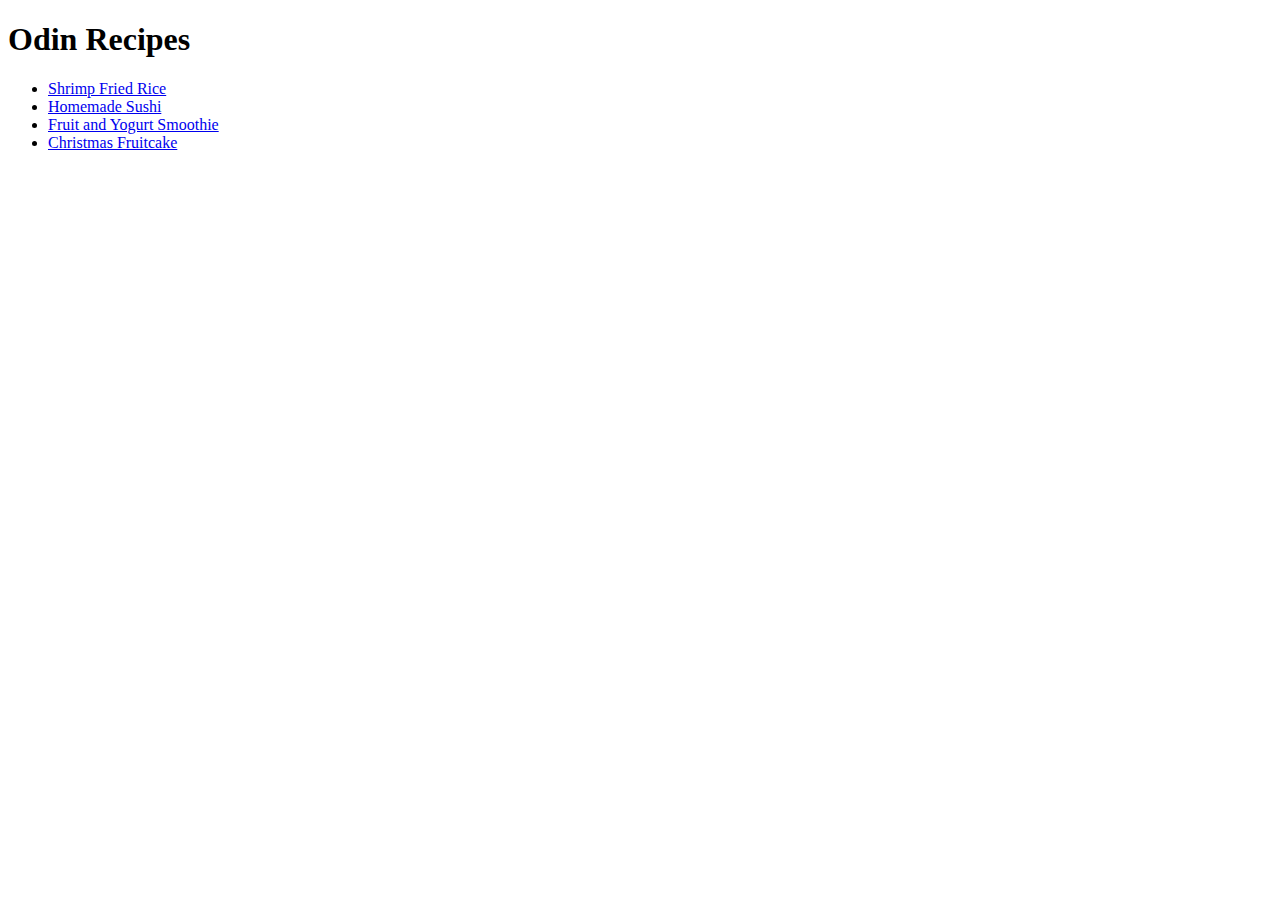
==== index.html @ bf0b4627 "Created main page boiler plate and all page files" ====
<!DOCTYPE html>

<html lang="en">
    <head>
        <meta charset="UTF-8">
        <title>Odin Recipes</title>
    </head>

    <body>
        <h1>Odin Recipes</h1>
        <ul>
            <li><a href="recipes/shrimp.html" rel="noopener noreferrer">Shrimp Fried Rice</a></li>
            <li><a href="recipes/sushi.html" rel="noopener noreferrer">Homemade Sushi</a></li>
            <li><a href="recipes/yogurt-smoothie.html" rel="noopener noreferrer">Fruit and Yogurt Smoothie</a></li>
            <li><a href="recipes/fruitcake.html" rel="noopener noreferrer">Christmas Fruitcake</a></li>
        </ul>
    </body>

</html>
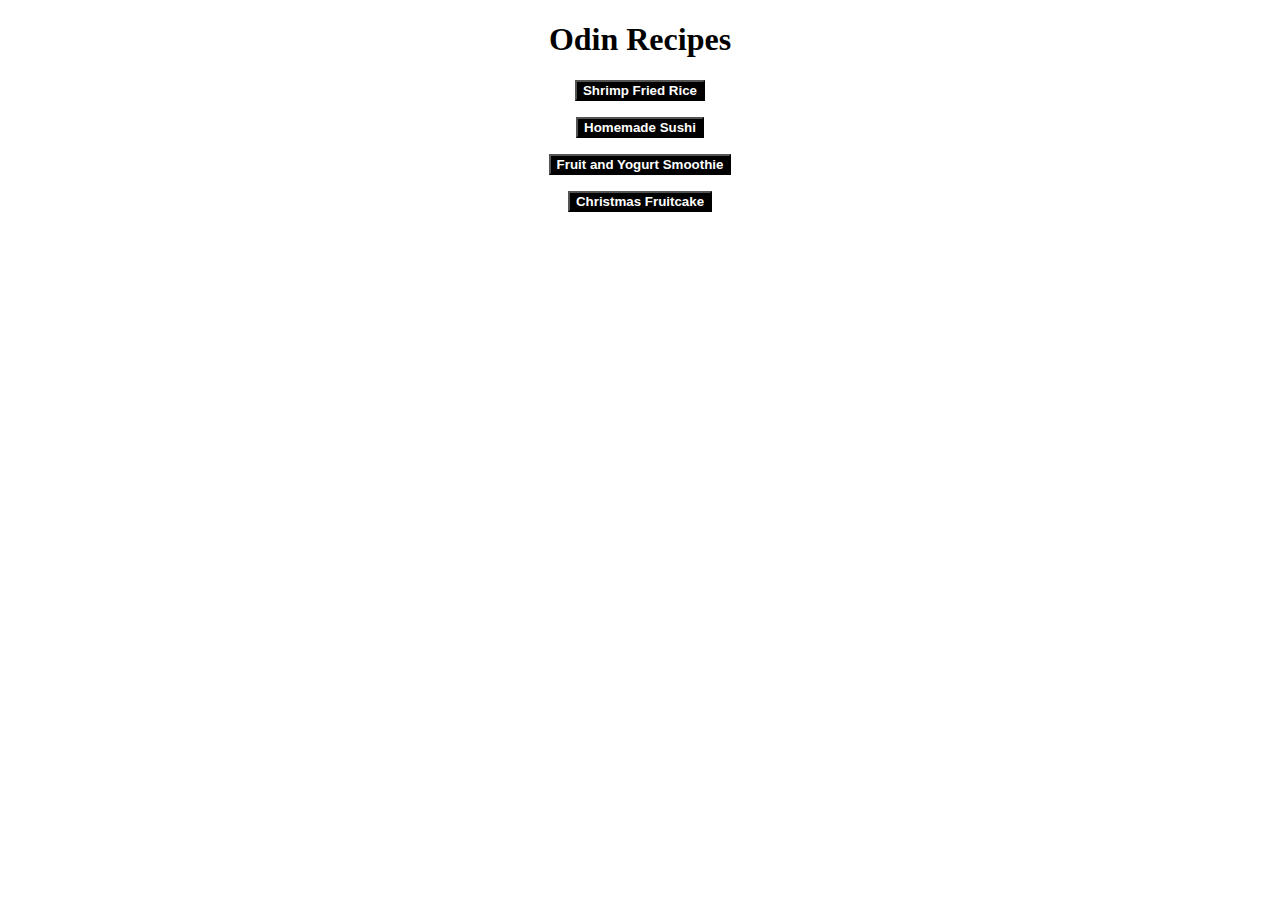
==== commit aa77a5ca: "Added CSS to all html files for assignment" ====
--- a/index.html
+++ b/index.html
@@ -4,16 +4,15 @@
     <head>
         <meta charset="UTF-8">
         <title>Odin Recipes</title>
+        <link rel="stylesheet" href="styles.css">
     </head>
 
     <body>
         <h1>Odin Recipes</h1>
-        <ul>
-            <li><a href="recipes/shrimp.html" rel="noopener noreferrer">Shrimp Fried Rice</a></li>
-            <li><a href="recipes/sushi.html" rel="noopener noreferrer">Homemade Sushi</a></li>
-            <li><a href="recipes/yogurt-smoothie.html" rel="noopener noreferrer">Fruit and Yogurt Smoothie</a></li>
-            <li><a href="recipes/fruitcake.html" rel="noopener noreferrer">Christmas Fruitcake</a></li>
-        </ul>
+            <p><button class="Recipes"><a href="recipes/shrimp.html" rel="noopener noreferrer">Shrimp Fried Rice</a></button></p>
+            <p><button class="Recipes"><a href="recipes/sushi.html" rel="noopener noreferrer">Homemade Sushi</a></button></p>
+            <p><button class="Recipes"><a href="recipes/yogurt-smoothie.html" rel="noopener noreferrer">Fruit and Yogurt Smoothie</a></button></p>
+            <p><button class="Recipes"><a href="recipes/fruitcake.html" rel="noopener noreferrer">Christmas Fruitcake</a></button></p>
     </body>
 
 </html>--- a/styles.css
+++ b/styles.css
@@ -0,0 +1,19 @@
+h1 {
+    text-align: center;
+}
+
+.Recipes {
+    text-decoration: none;
+    background-color: black;
+    color: white;
+    font-weight: bold;
+}
+
+a {
+    text-decoration: none;
+    color: #fff;
+}
+
+p {
+    text-align: center;
+}